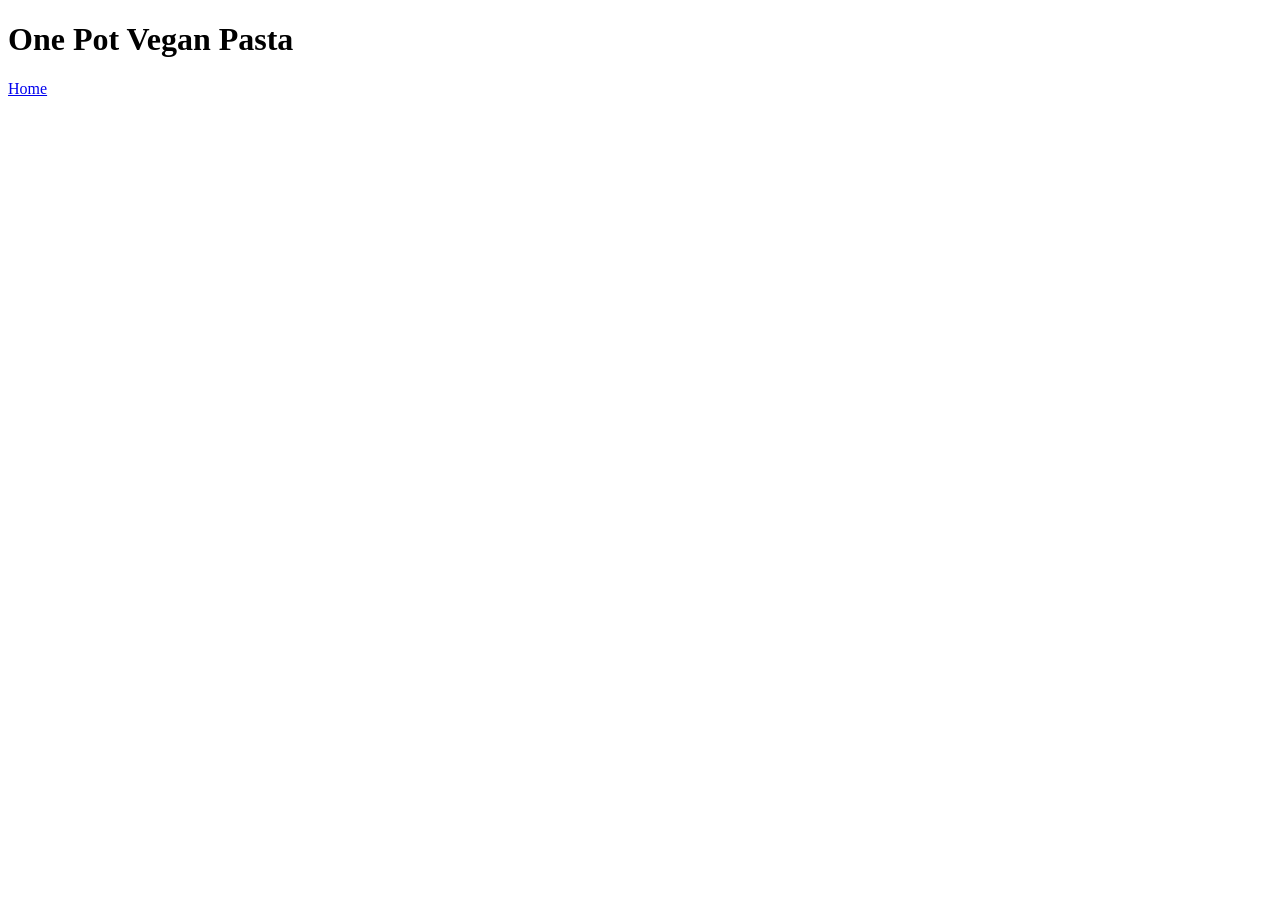
==== recipes/pasta.html @ 30f9c618 "Add index.html and recipes" ====
<!DOCTYPE html>
<html lang="en">

<head>
    <meta charset="UTF-8">
    <meta name="viewport" content="width=device-width, initial-scale=1.0">
    <title>Document</title>
</head>

<body>
    <h1>One Pot Vegan Pasta</h1>
    <a href="../index.html">Home</a>
</body>

</html>
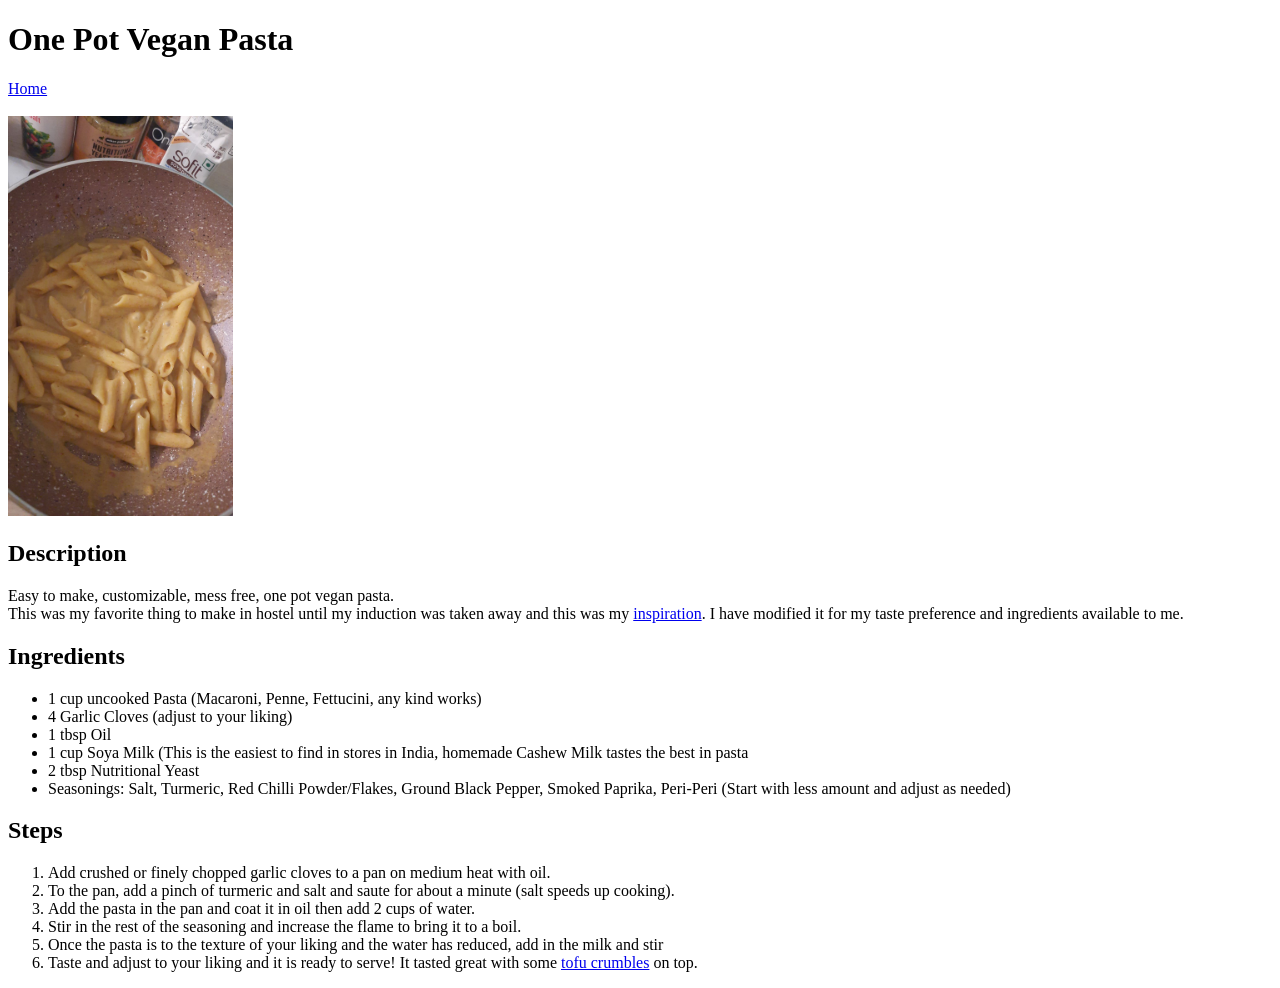
==== commit 4fb8d5ba: "Modify recipes" ====
--- a/recipes/pasta.html
+++ b/recipes/pasta.html
@@ -9,7 +9,36 @@
 
 <body>
     <h1>One Pot Vegan Pasta</h1>
-    <a href="../index.html">Home</a>
+    <a href="../index.html">Home</a><br><br>
+    <img src="../images/pasta.jpg" alt="Pasta in a pan" height="400">
+    <h2>Description</h2>
+    <p>Easy to make, customizable, mess free, one pot vegan pasta.<br>
+        This was my favorite thing to make in hostel until my induction was taken away and this was my
+        <a href="https://makeitdairyfree.com/vegan-one-pot-creamy-garlic-parmesan-pasta/" target="_blank"
+            rel="noopener noreferrer">inspiration</a>.
+        I have modified it for my taste preference and ingredients available to me.
+    </p>
+    <h2>Ingredients</h2>
+    <ul>
+        <li>1 cup uncooked Pasta (Macaroni, Penne, Fettucini, any kind works)</li>
+        <li>4 Garlic Cloves (adjust to your liking)</li>
+        <li>1 tbsp Oil</li>
+        <li>1 cup Soya Milk (This is the easiest to find in stores in India, homemade Cashew Milk tastes the best in
+            pasta</li>
+        <li>2 tbsp Nutritional Yeast</li>
+        <li>Seasonings: Salt, Turmeric, Red Chilli Powder/Flakes, Ground Black Pepper, Smoked Paprika, Peri-Peri (Start
+            with less amount and adjust as needed)</li>
+    </ul>
+    <h2>Steps</h2>
+    <ol>
+        <li>Add crushed or finely chopped garlic cloves to a pan on medium heat with oil.</li>
+        <li>To the pan, add a pinch of turmeric and salt and saute for about a minute (salt speeds up cooking).</li>
+        <li>Add the pasta in the pan and coat it in oil then add 2 cups of water.</li>
+        <li>Stir in the rest of the seasoning and increase the flame to bring it to a boil.</li>
+        <li>Once the pasta is to the texture of your liking and the water has reduced, add in the milk and stir</li>
+        <li>Taste and adjust to your liking and it is ready to serve! It tasted great with some <a
+                href="tofu-crumbles.html">tofu crumbles</a> on top.</li>
+    </ol>
 </body>
 
 </html>
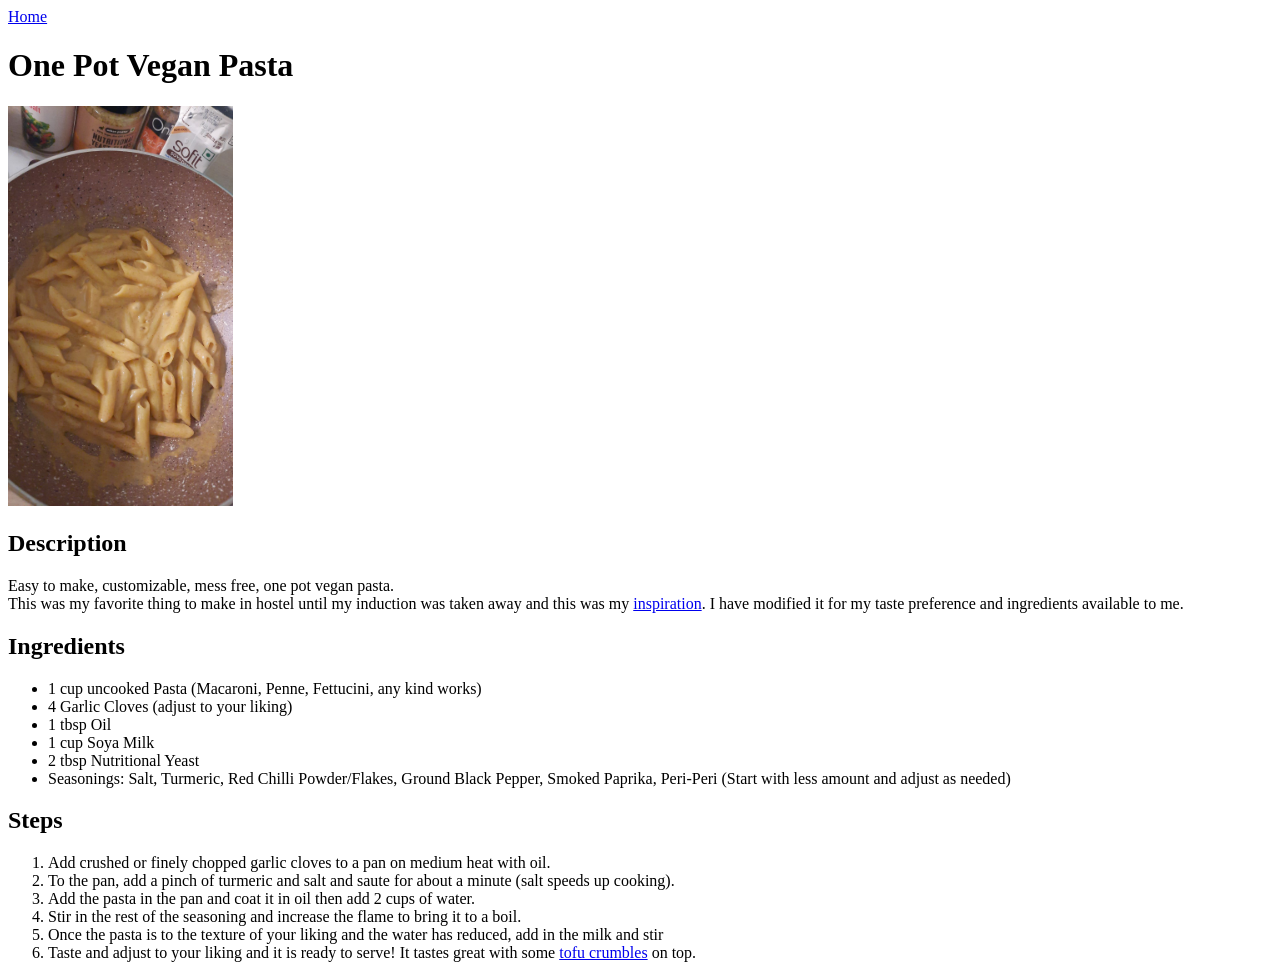
==== commit e2f188c5: "Link stylesheet and update title" ====
--- a/recipes/pasta.html
+++ b/recipes/pasta.html
@@ -4,12 +4,13 @@
 <head>
     <meta charset="UTF-8">
     <meta name="viewport" content="width=device-width, initial-scale=1.0">
-    <title>Document</title>
+    <title>One Pot Pasta</title>
+    <link rel="stylesheet" href="style.css">
 </head>
 
 <body>
+    <a href="../index.html">Home</a>
     <h1>One Pot Vegan Pasta</h1>
-    <a href="../index.html">Home</a><br><br>
     <img src="../images/pasta.jpg" alt="Pasta in a pan" height="400">
     <h2>Description</h2>
     <p>Easy to make, customizable, mess free, one pot vegan pasta.<br>
@@ -23,8 +24,7 @@
         <li>1 cup uncooked Pasta (Macaroni, Penne, Fettucini, any kind works)</li>
         <li>4 Garlic Cloves (adjust to your liking)</li>
         <li>1 tbsp Oil</li>
-        <li>1 cup Soya Milk (This is the easiest to find in stores in India, homemade Cashew Milk tastes the best in
-            pasta</li>
+        <li>1 cup Soya Milk</li>
         <li>2 tbsp Nutritional Yeast</li>
         <li>Seasonings: Salt, Turmeric, Red Chilli Powder/Flakes, Ground Black Pepper, Smoked Paprika, Peri-Peri (Start
             with less amount and adjust as needed)</li>
@@ -36,7 +36,7 @@
         <li>Add the pasta in the pan and coat it in oil then add 2 cups of water.</li>
         <li>Stir in the rest of the seasoning and increase the flame to bring it to a boil.</li>
         <li>Once the pasta is to the texture of your liking and the water has reduced, add in the milk and stir</li>
-        <li>Taste and adjust to your liking and it is ready to serve! It tasted great with some <a
+        <li>Taste and adjust to your liking and it is ready to serve! It tastes great with some <a
                 href="tofu-crumbles.html">tofu crumbles</a> on top.</li>
     </ol>
 </body>
